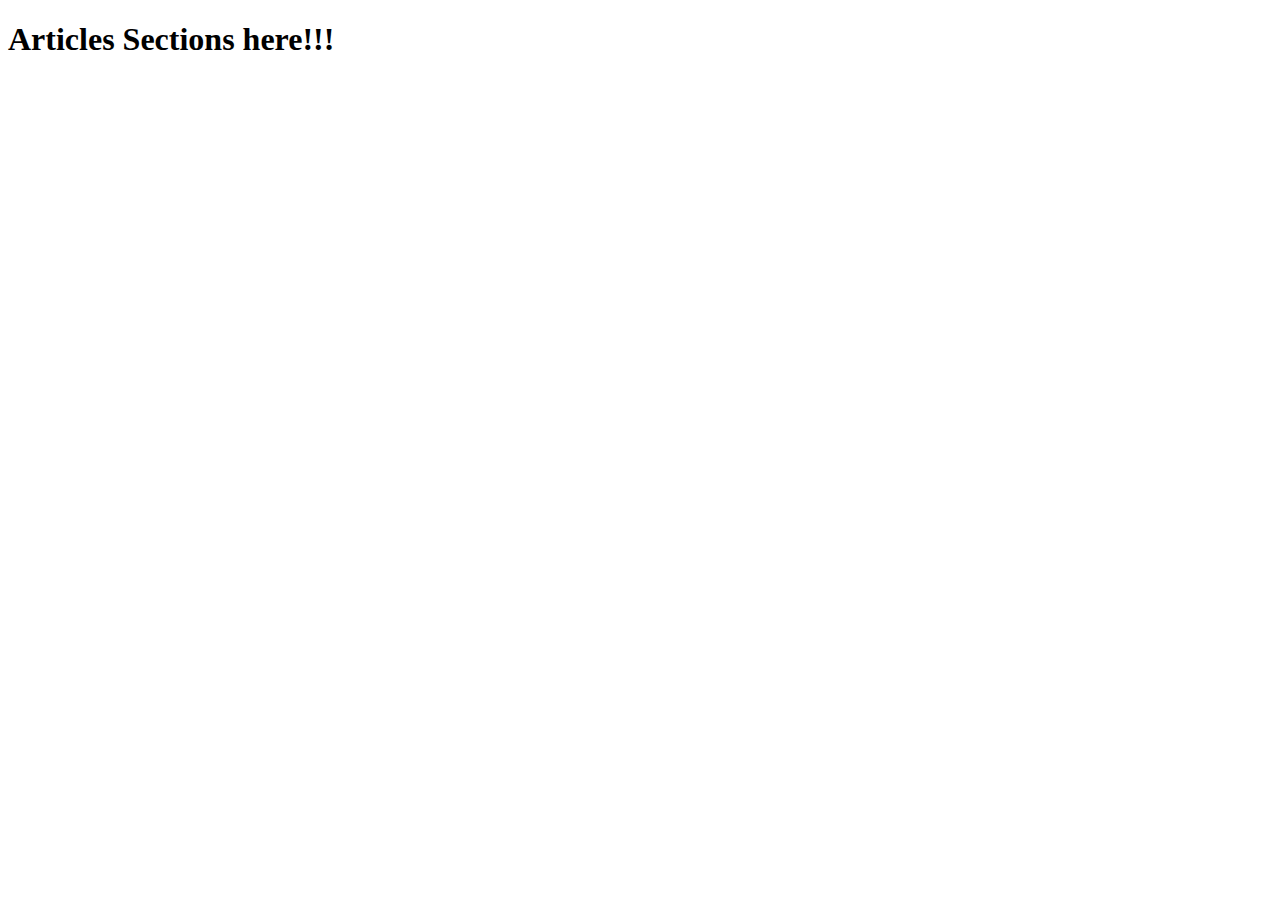
==== article.html @ 7cc38a95 "Learning HTML" ====
<!DOCTYPE html>
<html lang="en">
<head>
    <meta charset="UTF-8">
    <meta name="viewport" content="width=device-width, initial-scale=1.0">
    <title>Articles</title>
</head>
<body>
    <h1>Articles Sections here!!!</h1>
</body>
</html>
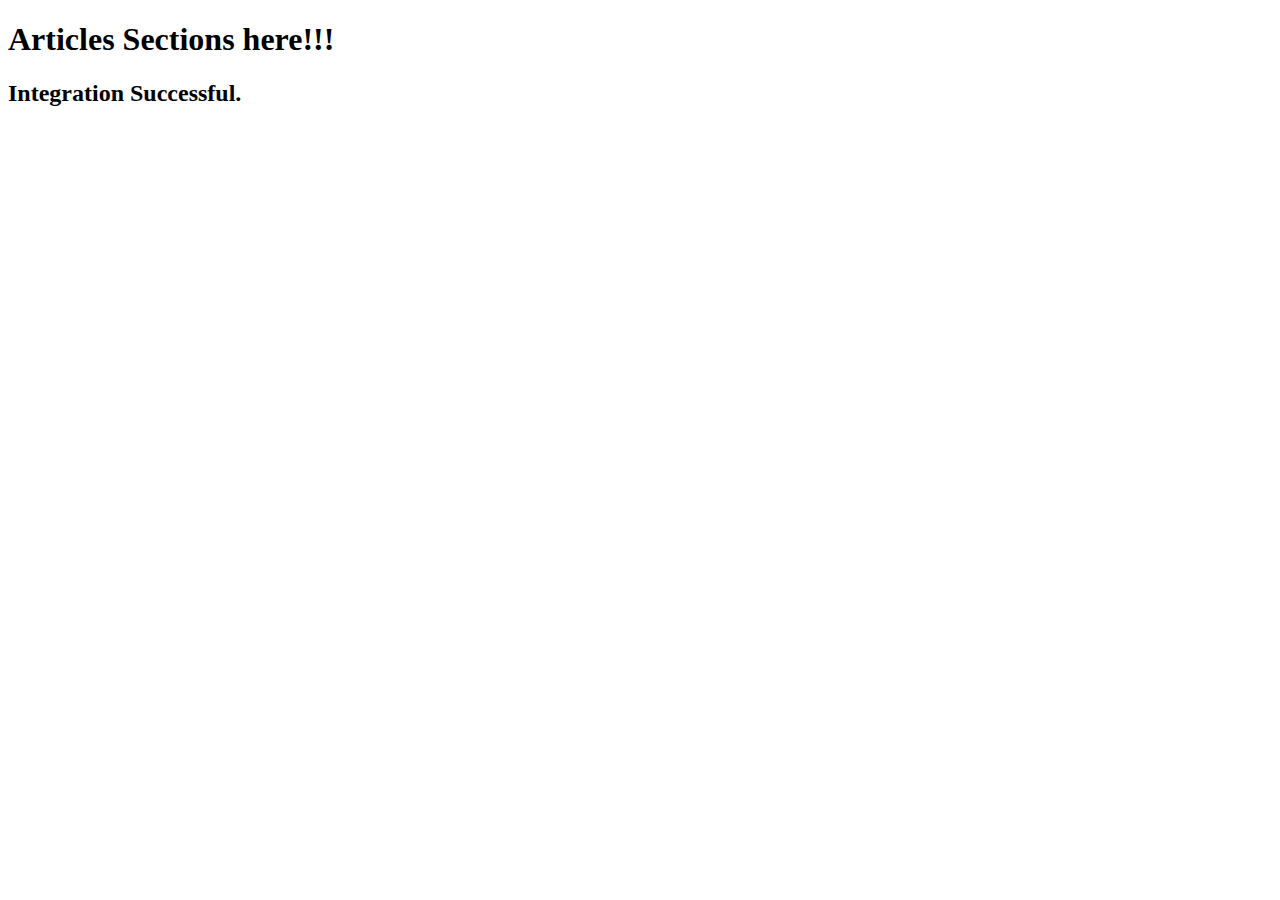
==== commit 70bf4433: "Update article.html" ====
--- a/article.html
+++ b/article.html
@@ -7,5 +7,6 @@
 </head>
 <body>
     <h1>Articles Sections here!!!</h1>
+    <h2> Integration Successful.</h2>
 </body>
-</html>+</html>
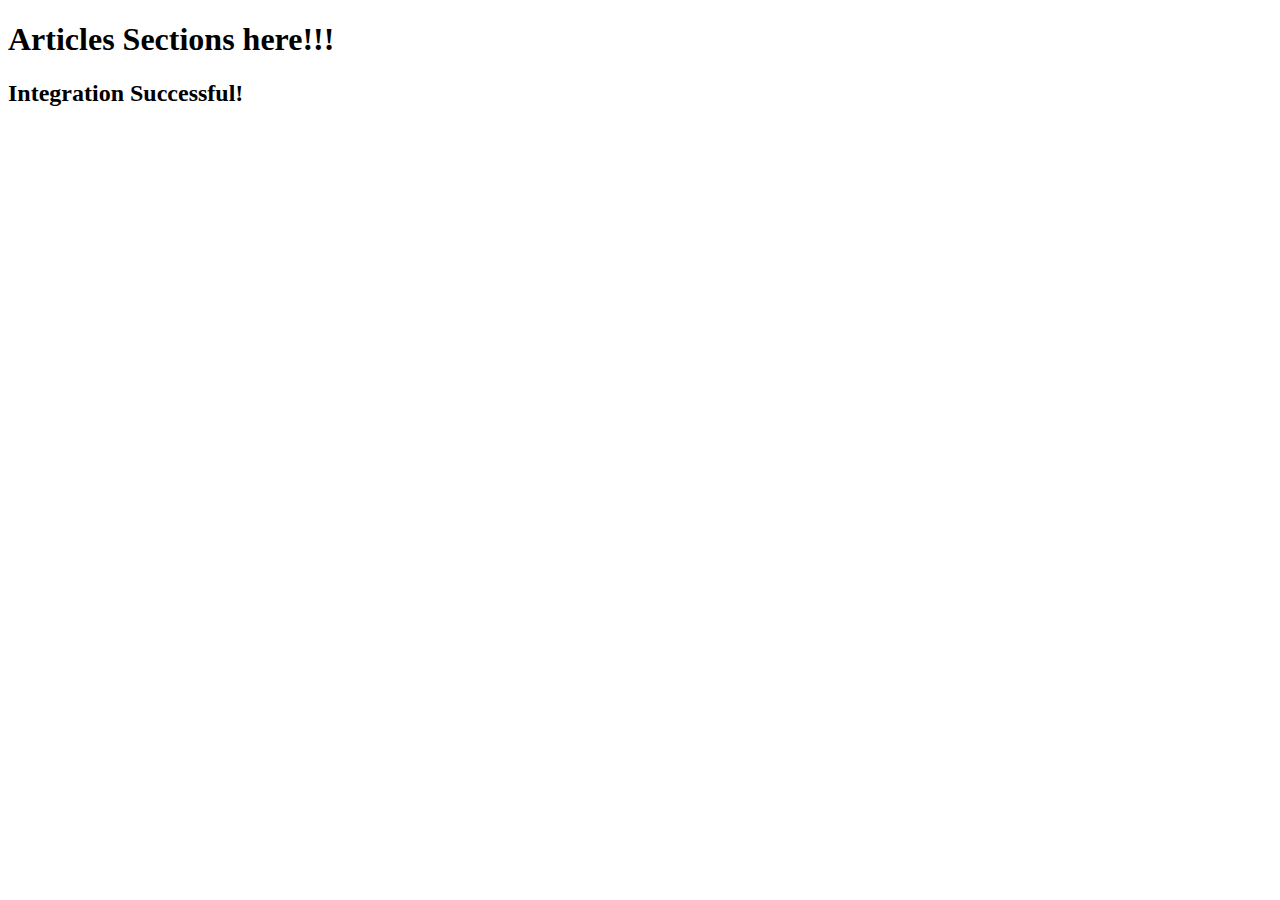
==== commit 64cef376: "Update article.html" ====
--- a/article.html
+++ b/article.html
@@ -7,6 +7,6 @@
 </head>
 <body>
     <h1>Articles Sections here!!!</h1>
-    <h2> Integration Successful.</h2>
+    <h2> Integration Successful!</h2>
 </body>
 </html>
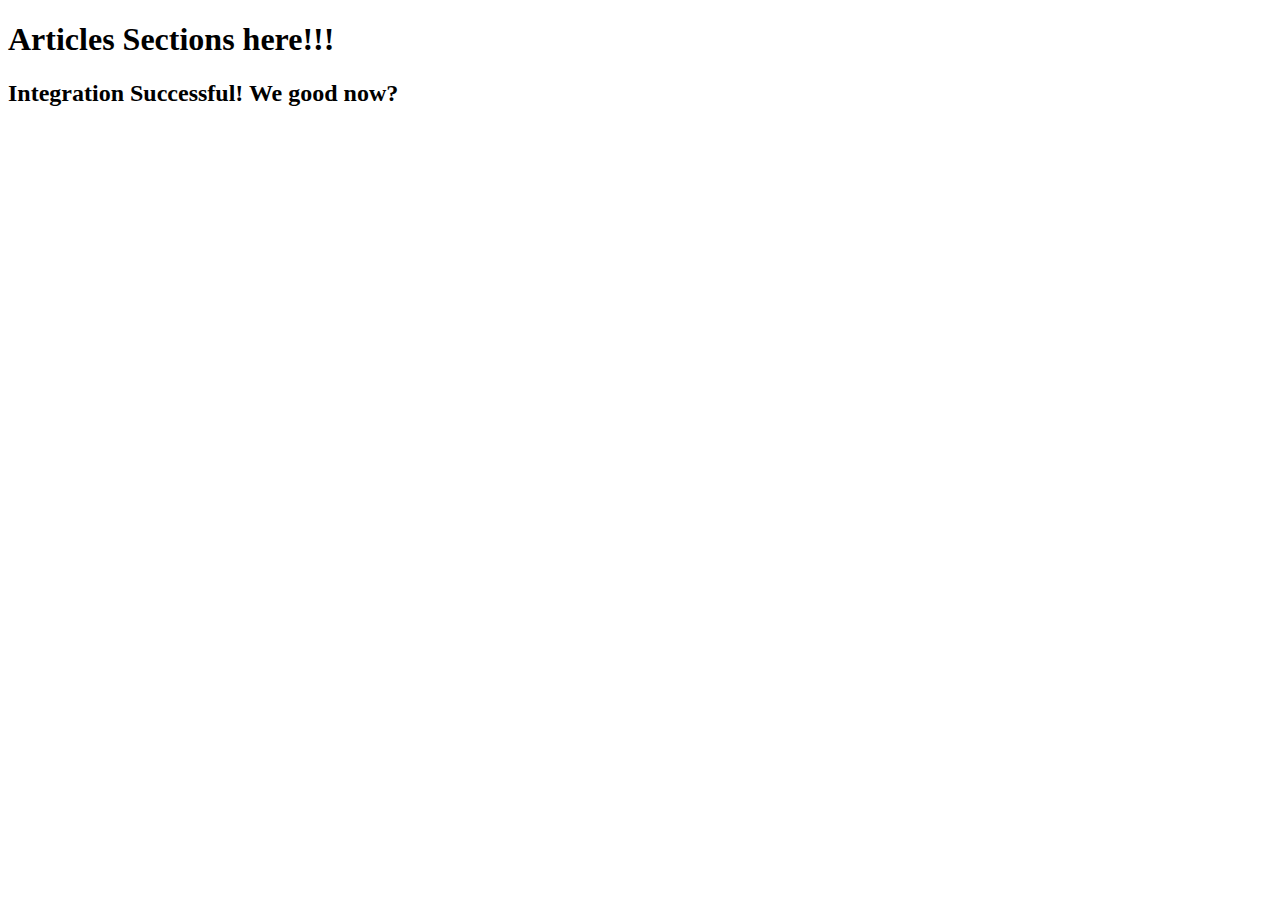
==== commit 2aaa33be: "Created.Integrationv2" ====
--- a/article.html
+++ b/article.html
@@ -7,6 +7,6 @@
 </head>
 <body>
     <h1>Articles Sections here!!!</h1>
-    <h2> Integration Successful!</h2>
+    <h2> Integration Successful! We good now?</h2>
 </body>
 </html>
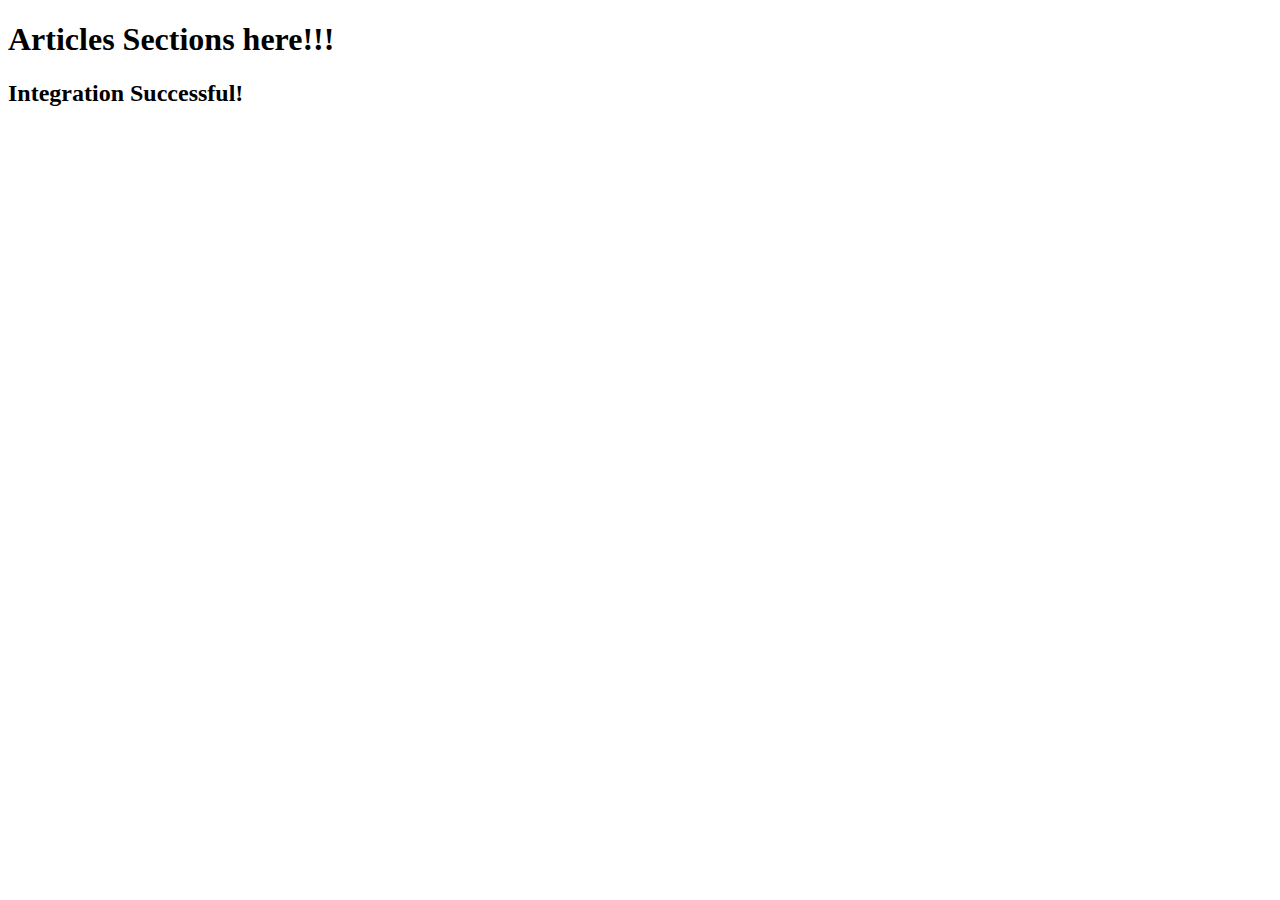
==== commit d3e0c435: "Merge branch 'main' of https://github.com/PrinceKelly0/startinghtml into main" ====
--- a/article.html
+++ b/article.html
@@ -7,6 +7,6 @@
 </head>
 <body>
     <h1>Articles Sections here!!!</h1>
-    <h2> Integration Successful! We good now?</h2>
+    <h2> Integration Successful!</h2>
 </body>
 </html>
